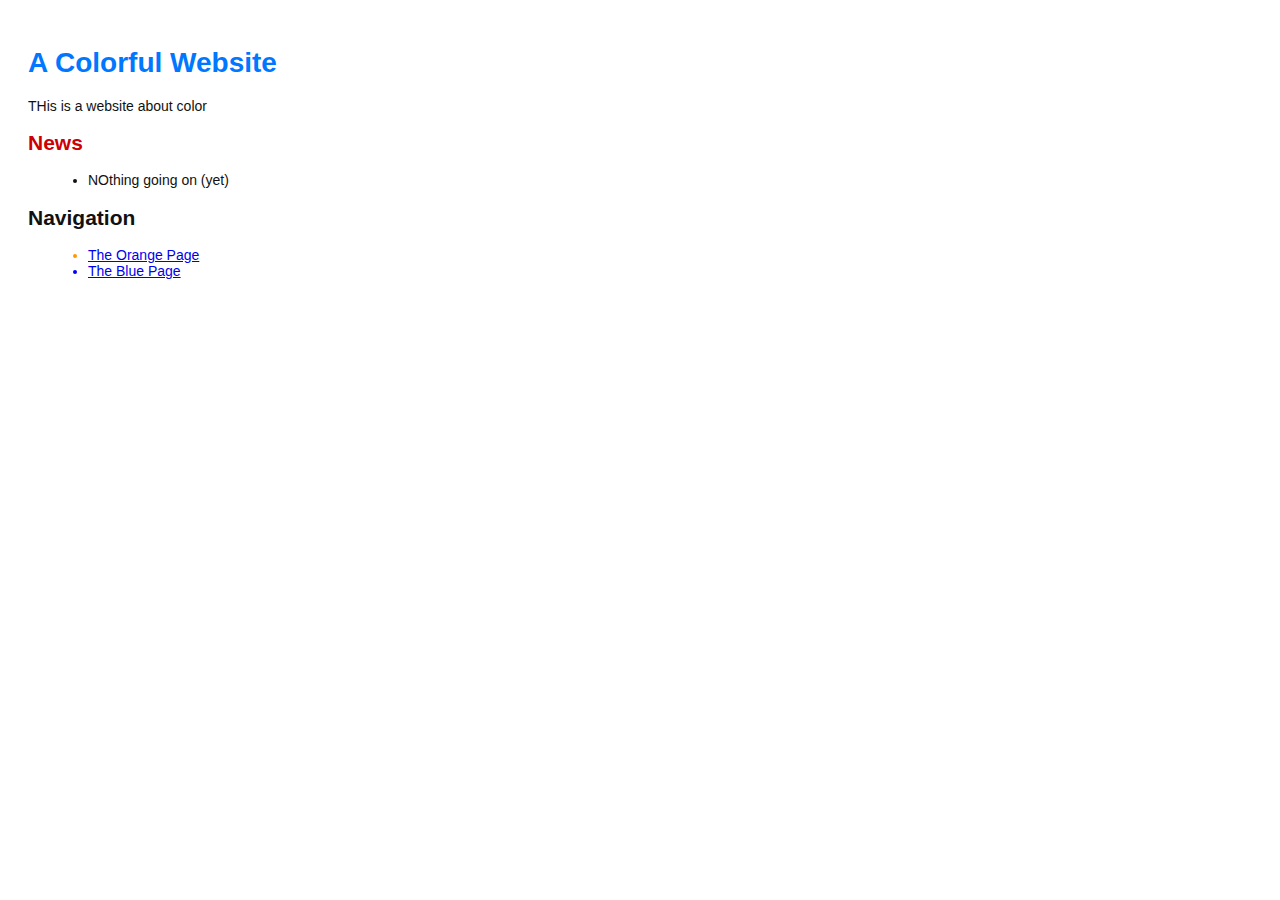
==== index.html @ 0708cb86 "Link HTML pages to stylesheet" ====
<!DOCTYPE html>
<html lang="en">
<head>
	<title>A colorful website</title>
	<link rel="stylesheet" href="style.css" />
	<meta charset="utf-8" />
</head>
<body>
	<h1 style="color: #07f">A Colorful Website</h1>
	<p> THis is a website about color</p>
	<h2 style="color: #C00">News</h2>
	<ul>
	<li>NOthing going on (yet)</li>
	</ul>
	<h2>Navigation</h2>
	<ul>
	<li style="color: #F90"><a href="orange.html">The Orange Page</a></li>
	<li style="color: #00F"><a href="blue.html">The Blue Page</a></li>
	</ul>
</body>
</html>
---- style.css ----
body {
	padding: 20px;
	font-family: Verdana, Arial, Helvetica, sans-serif;
	font-size: 14px;
	color:#111;
}

p, ul {
	margin-bottom: 10px;
}

ul {
	margin-left: 20px;
}
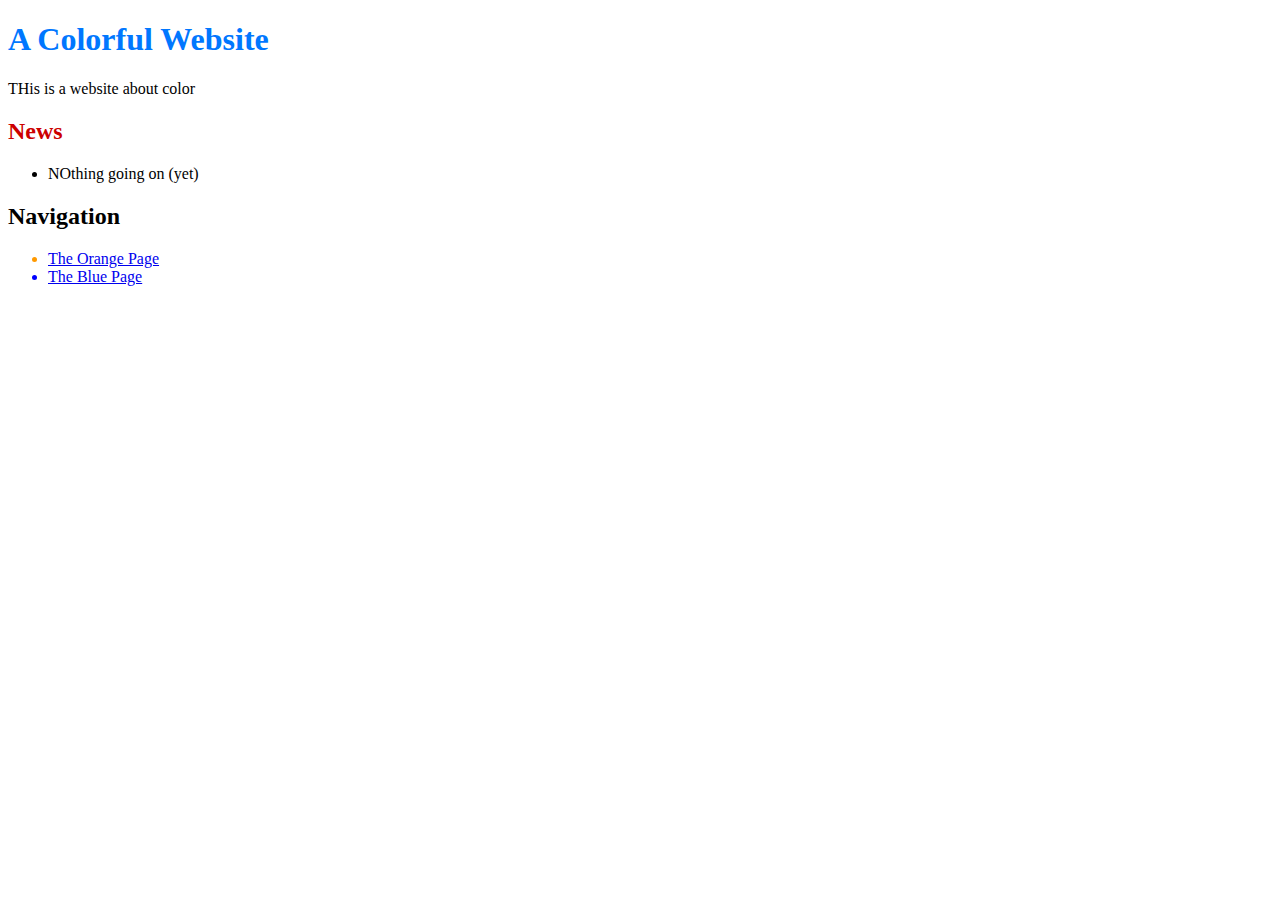
==== commit 0accaff9: "Add CSS stylesheet to rainbow.html" ====
--- a/index.html
+++ b/index.html
@@ -2,7 +2,6 @@
 <html lang="en">
 <head>
 	<title>A colorful website</title>
-	<link rel="stylesheet" href="style.css" />
 	<meta charset="utf-8" />
 </head>
 <body>
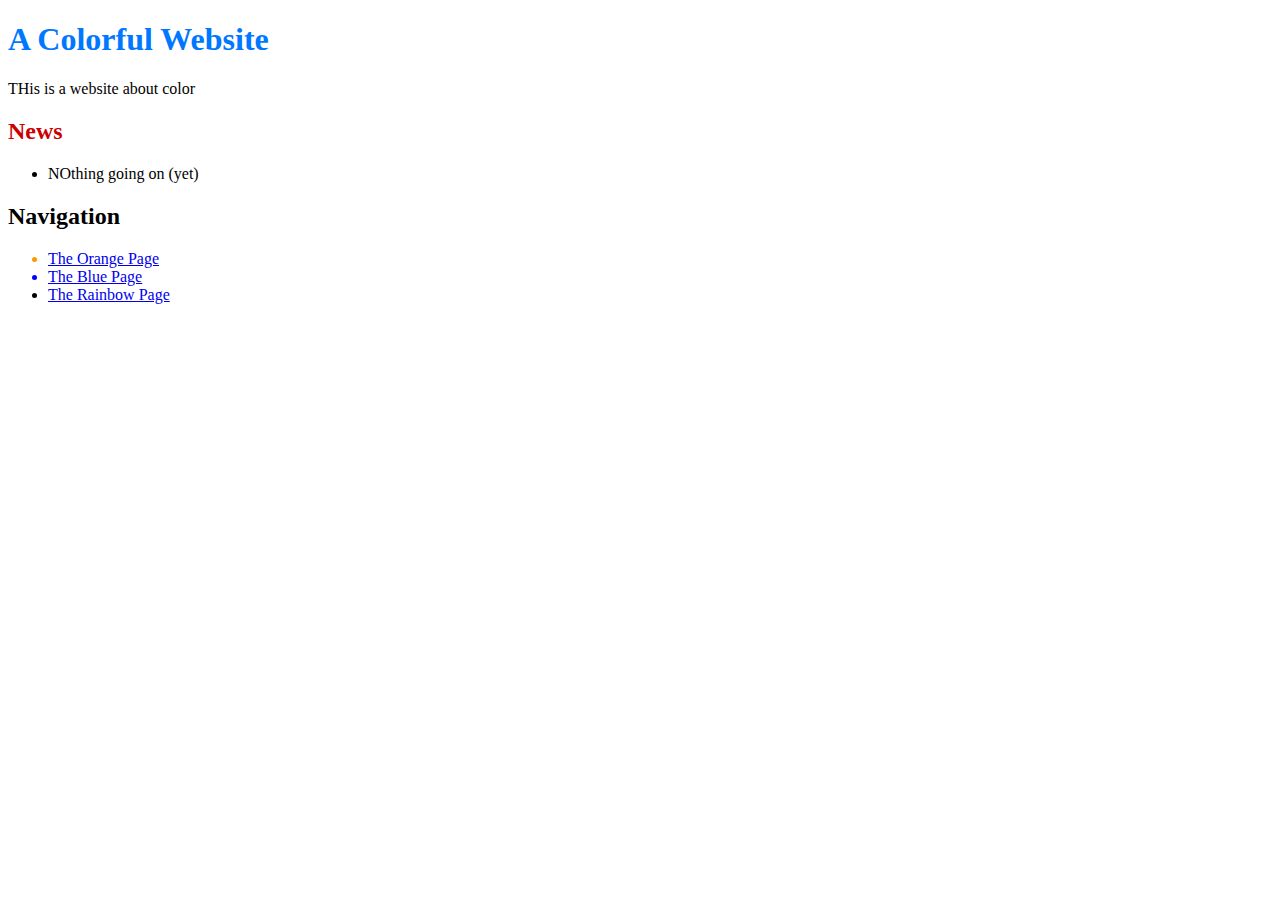
==== commit 1a31727d: "Link index.html to rainbow.html" ====
--- a/index.html
+++ b/index.html
@@ -15,6 +15,8 @@
 	<ul>
 	<li style="color: #F90"><a href="orange.html">The Orange Page</a></li>
 	<li style="color: #00F"><a href="blue.html">The Blue Page</a></li>
+	</li>
+	<li><a href="rainbow.html">The Rainbow Page</a></li>
 	</ul>
 </body>
 </html>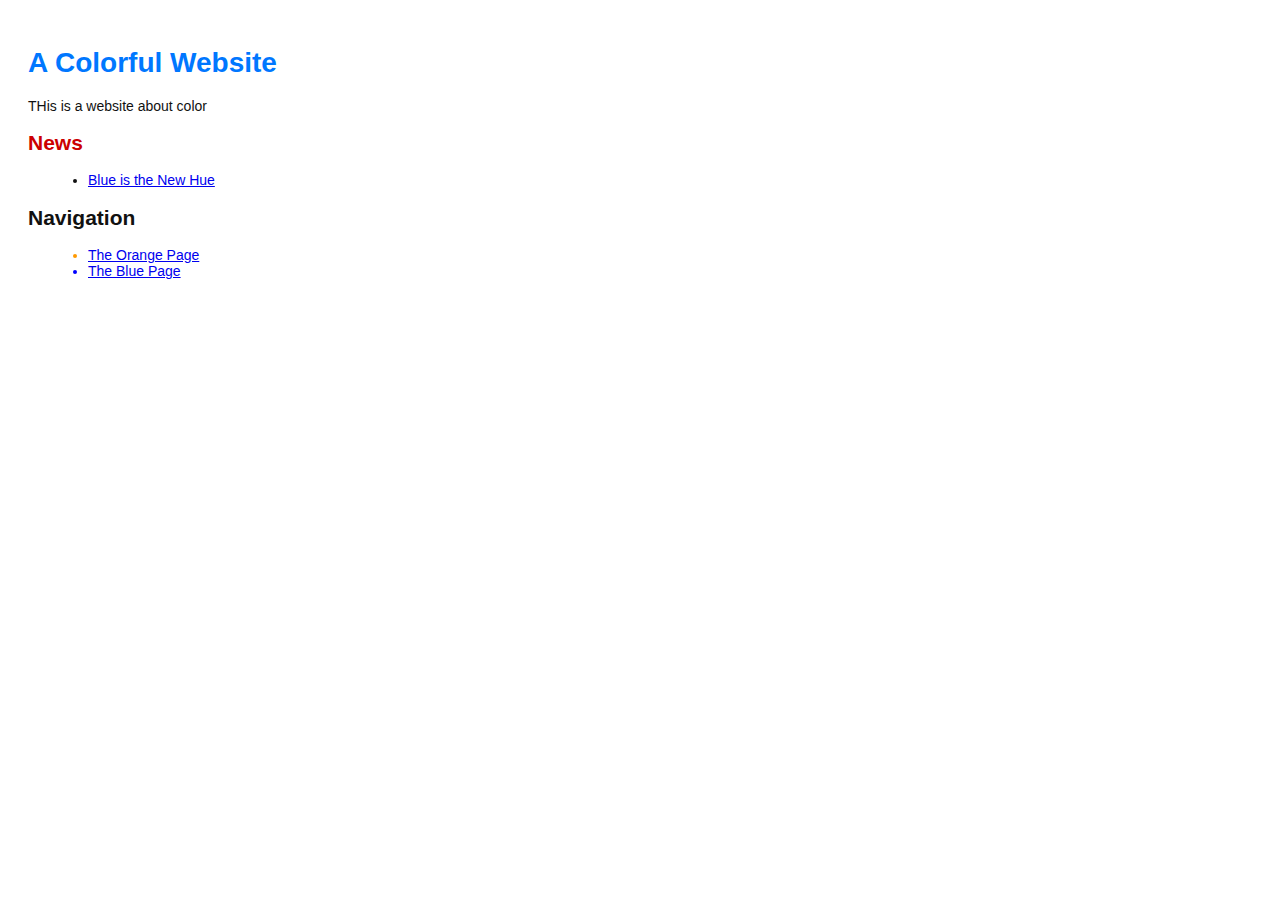
==== commit 3650b0cf: "Add 1st news item" ====
--- a/index.html
+++ b/index.html
@@ -1,7 +1,8 @@
 <!DOCTYPE html>
 <html lang="en">
 <head>
-	<title>A colorful website</title>
+	<title>A Colorful Website</title>
+	<link rel="stylesheet" href="style.css" />
 	<meta charset="utf-8" />
 </head>
 <body>
@@ -9,14 +10,12 @@
 	<p> THis is a website about color</p>
 	<h2 style="color: #C00">News</h2>
 	<ul>
-	<li>NOthing going on (yet)</li>
+	<li><a href="news-1.html">Blue is the New Hue</a></li>
 	</ul>
 	<h2>Navigation</h2>
 	<ul>
 	<li style="color: #F90"><a href="orange.html">The Orange Page</a></li>
 	<li style="color: #00F"><a href="blue.html">The Blue Page</a></li>
-	</li>
-	<li><a href="rainbow.html">The Rainbow Page</a></li>
 	</ul>
 </body>
 </html>--- a/style.css
+++ b/style.css
@@ -0,0 +1,15 @@
+body {
+	padding: 20px;
+	font-family: Verdana, Arial, Helvetica, sans-serif;
+	font-size: 14px;
+	color:#111;
+}
+
+p, ul {
+	margin-bottom: 10px;
+}
+
+ul {
+	margin-left: 20px;
+}
+
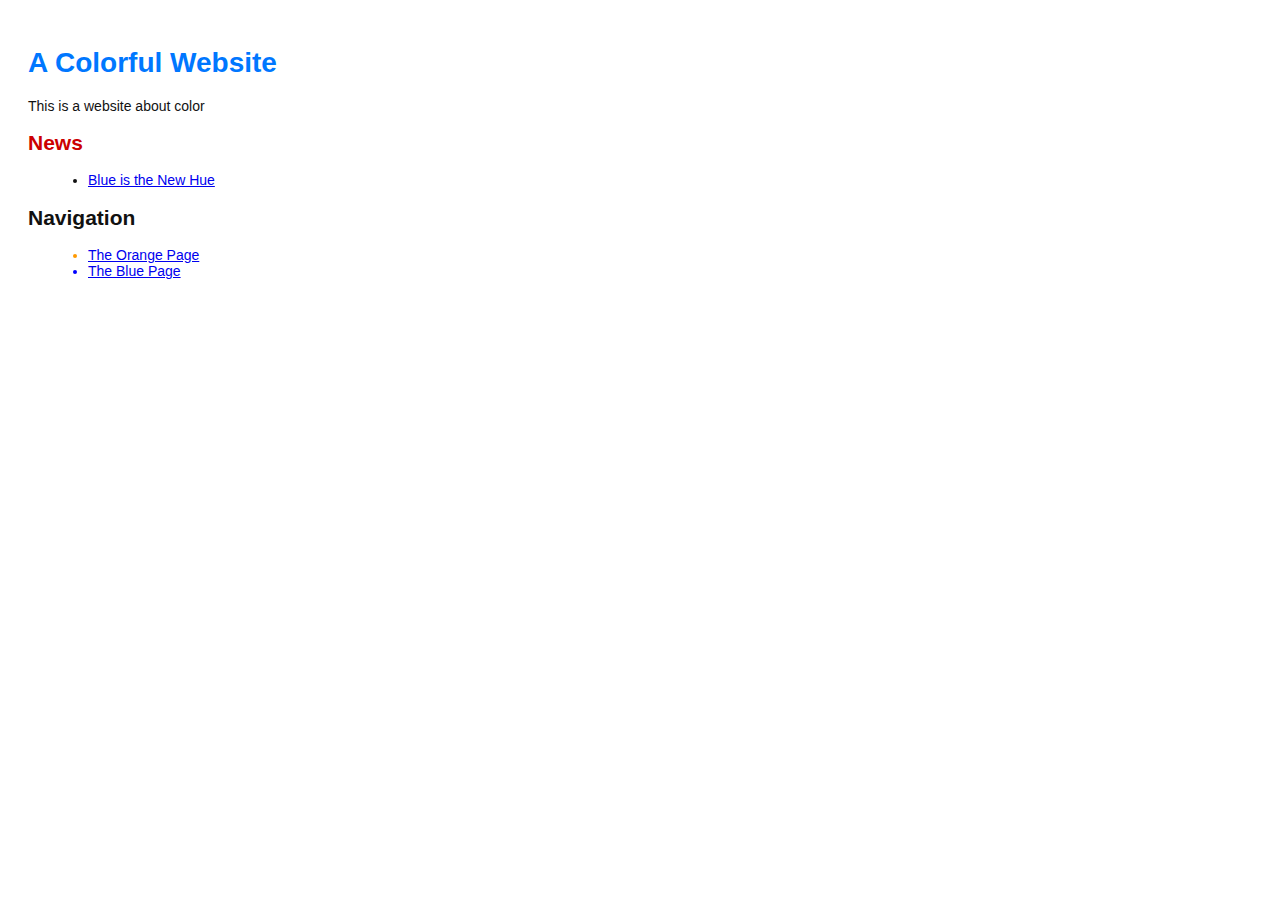
==== commit 42088f07: "Modified index.html to match tutorial" ====
--- a/index.html
+++ b/index.html
@@ -7,7 +7,7 @@
 </head>
 <body>
 	<h1 style="color: #07f">A Colorful Website</h1>
-	<p> THis is a website about color</p>
+	<p> This is a website about color</p>
 	<h2 style="color: #C00">News</h2>
 	<ul>
 	<li><a href="news-1.html">Blue is the New Hue</a></li>
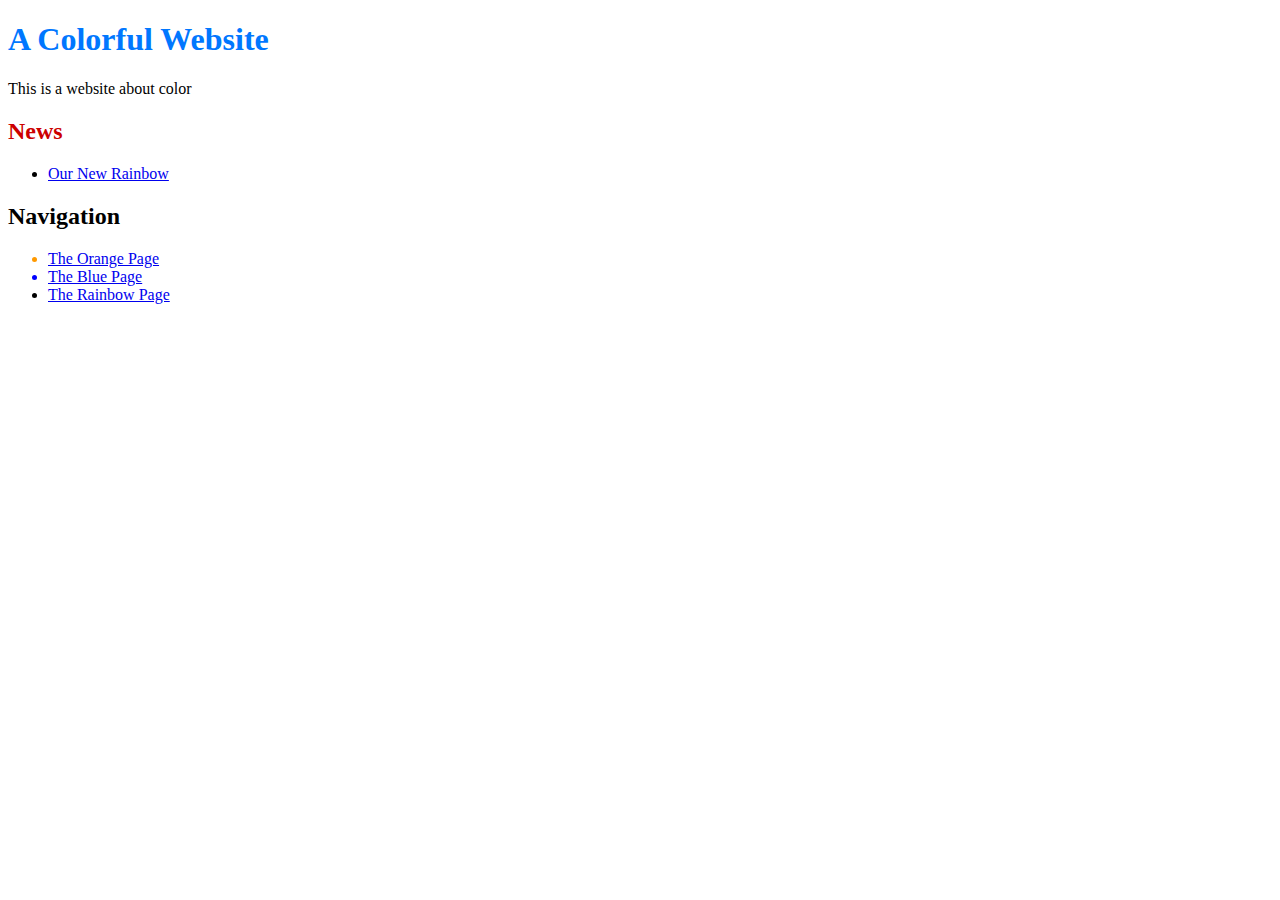
==== commit a8cb2117: "Add news item for rainbow" ====
--- a/index.html
+++ b/index.html
@@ -1,8 +1,7 @@
 <!DOCTYPE html>
 <html lang="en">
 <head>
-	<title>A Colorful Website</title>
-	<link rel="stylesheet" href="style.css" />
+	<title>A colorful website</title>
 	<meta charset="utf-8" />
 </head>
 <body>
@@ -10,12 +9,14 @@
 	<p> This is a website about color</p>
 	<h2 style="color: #C00">News</h2>
 	<ul>
-	<li><a href="news-1.html">Blue is the New Hue</a></li>
+	<li><a href="rainbow.html">Our New Rainbow</a></li>
 	</ul>
 	<h2>Navigation</h2>
 	<ul>
 	<li style="color: #F90"><a href="orange.html">The Orange Page</a></li>
 	<li style="color: #00F"><a href="blue.html">The Blue Page</a></li>
+	</li>
+	<li><a href="rainbow.html">The Rainbow Page</a></li>
 	</ul>
 </body>
 </html>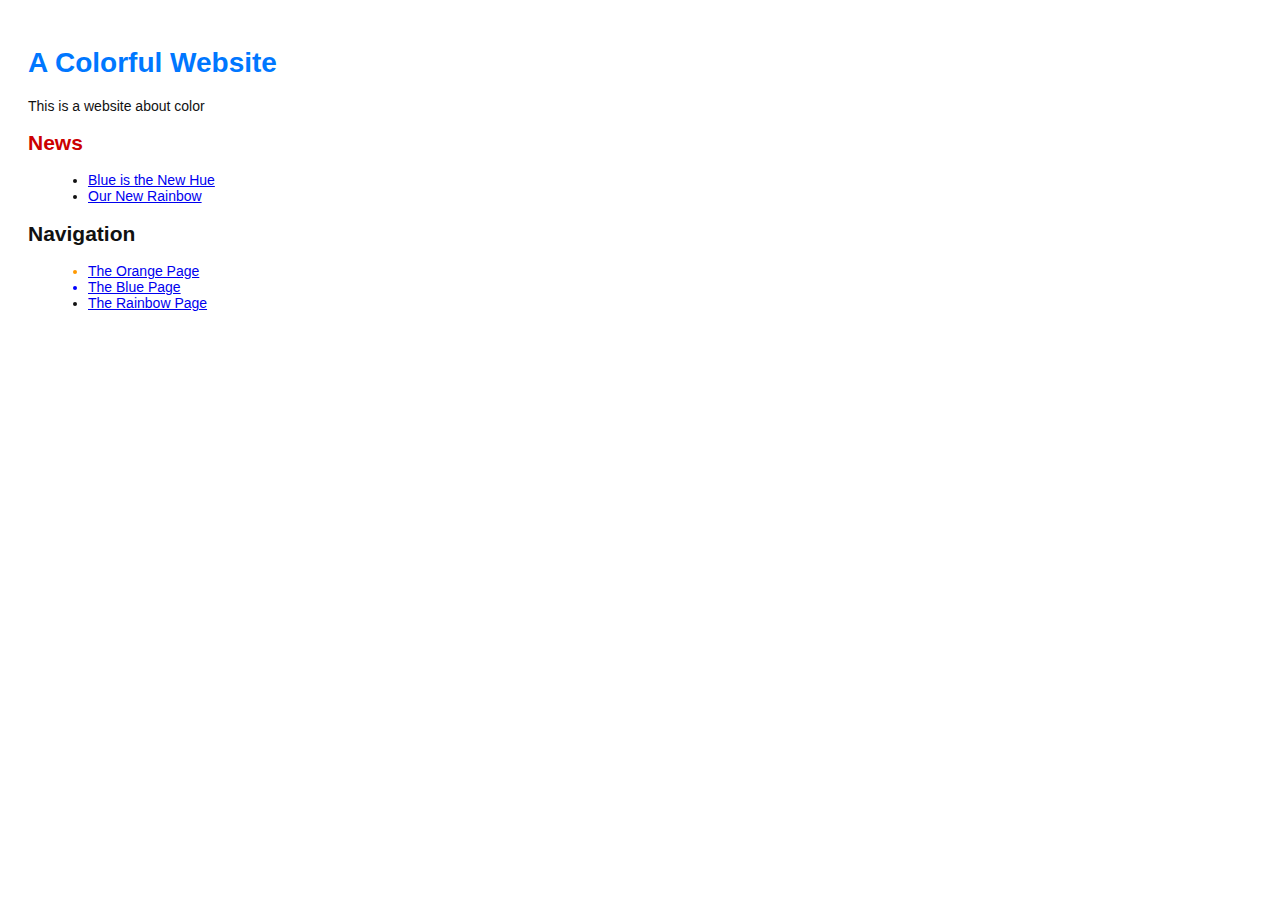
==== commit bf99cb45: "Merge branch 'crazy'" ====
--- a/index.html
+++ b/index.html
@@ -1,7 +1,8 @@
 <!DOCTYPE html>
 <html lang="en">
 <head>
-	<title>A colorful website</title>
+	<title>A Colorful Website</title>
+	<link rel="stylesheet" href="style.css" />
 	<meta charset="utf-8" />
 </head>
 <body>
@@ -9,6 +10,7 @@
 	<p> This is a website about color</p>
 	<h2 style="color: #C00">News</h2>
 	<ul>
+	<li><a href="news-1.html">Blue is the New Hue</a></li>
 	<li><a href="rainbow.html">Our New Rainbow</a></li>
 	</ul>
 	<h2>Navigation</h2>
--- a/style.css
+++ b/style.css
@@ -0,0 +1,15 @@
+body {
+	padding: 20px;
+	font-family: Verdana, Arial, Helvetica, sans-serif;
+	font-size: 14px;
+	color:#111;
+}
+
+p, ul {
+	margin-bottom: 10px;
+}
+
+ul {
+	margin-left: 20px;
+}
+
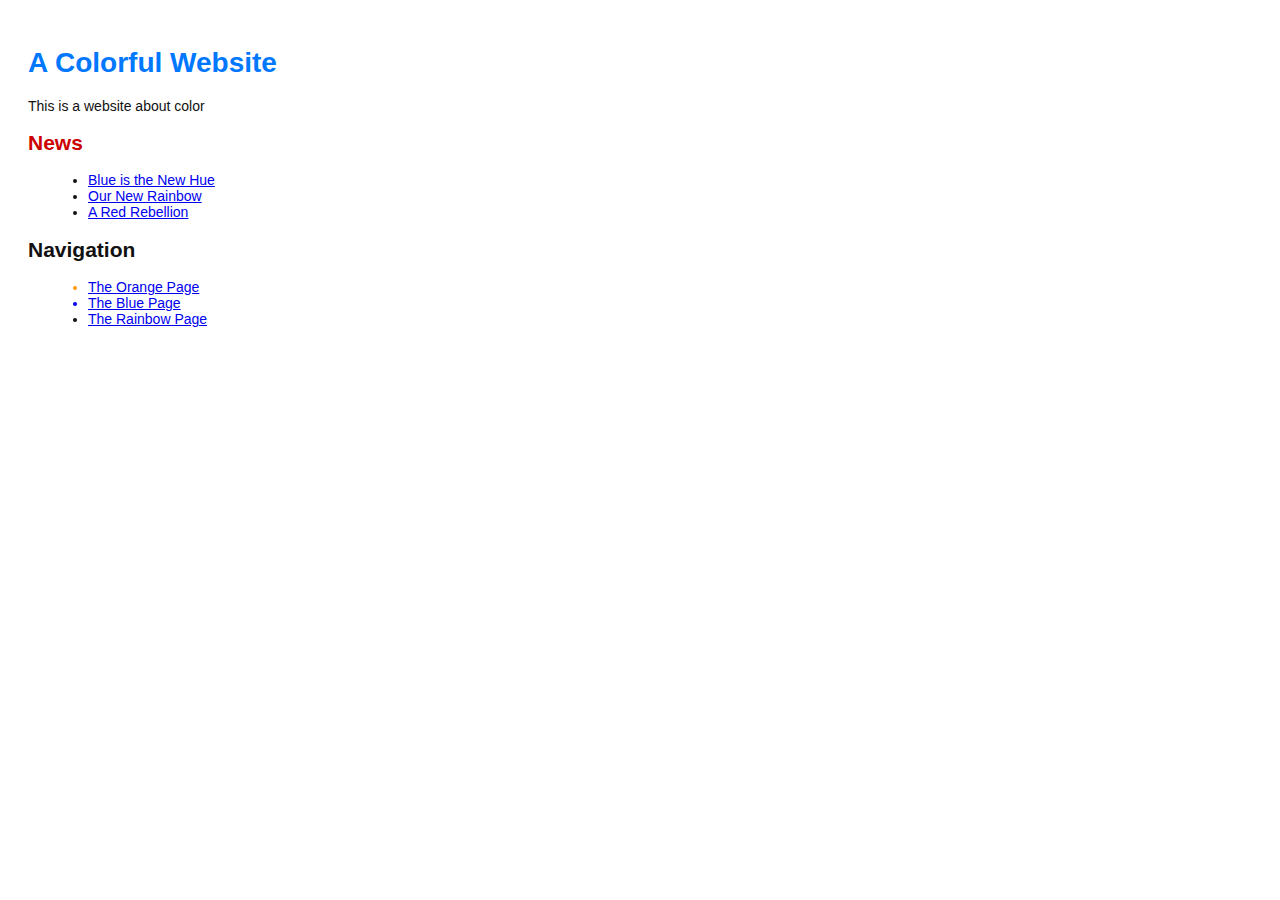
==== commit 96d76247: "Add 2nd news item to index page" ====
--- a/index.html
+++ b/index.html
@@ -12,6 +12,7 @@
 	<ul>
 	<li><a href="news-1.html">Blue is the New Hue</a></li>
 	<li><a href="rainbow.html">Our New Rainbow</a></li>
+	<li><a href="news-2.html">A Red Rebellion</a></li>
 	</ul>
 	<h2>Navigation</h2>
 	<ul>
